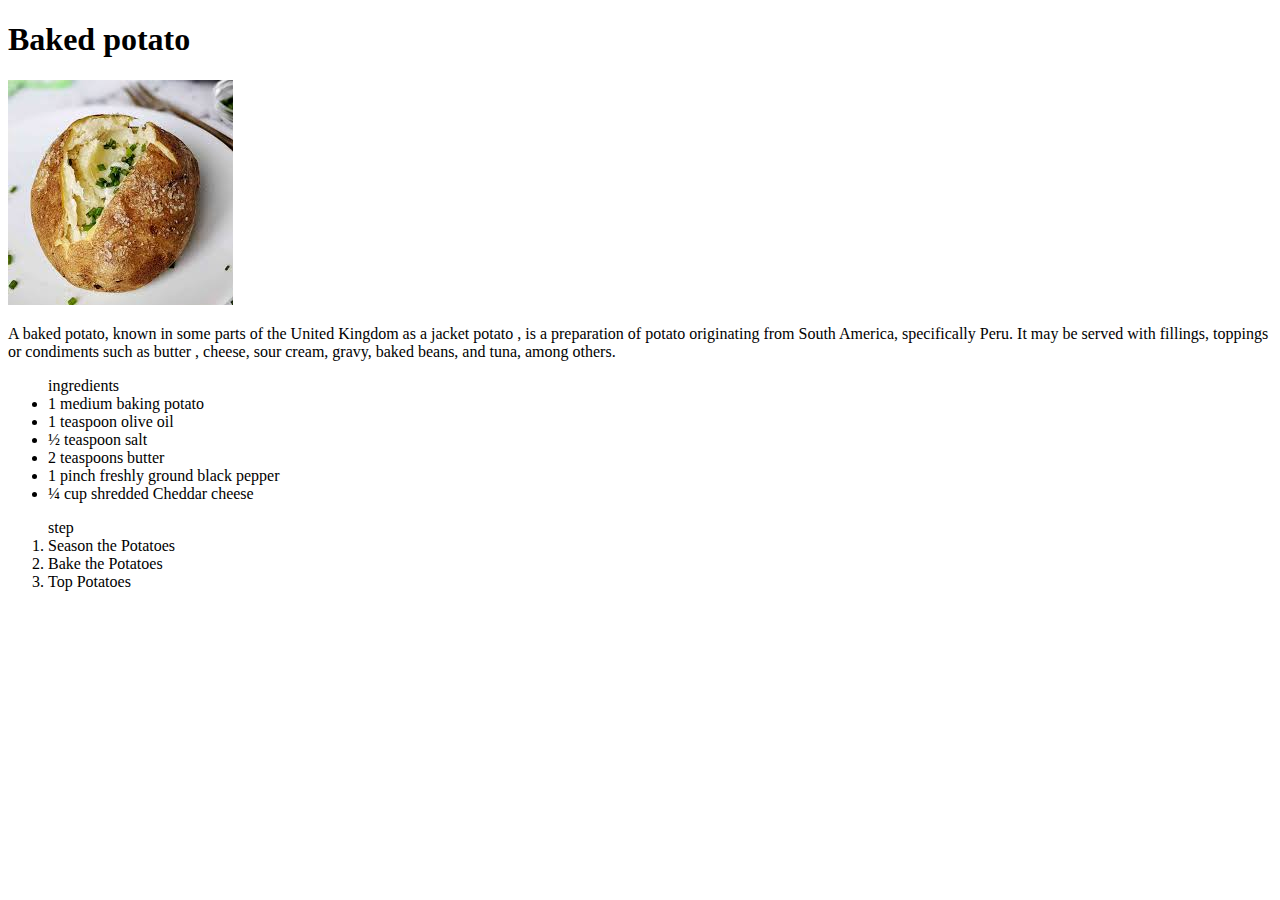
==== recipes/baked-potato.html @ e4146717 "<feat> Odin recipes" ====
<!DOCTYPE html>
    <html lang="en">
        <head>
            <meta charset="UTF-8">
            <title>Baked potato</title>
        </head>
        <body>
            <h1>Baked potato</h1>
            <img src="../baked-potato.jpeg" alt="Baked potato">
            <p>
                A baked potato, known in some parts of the United Kingdom as a jacket potato
                , is a preparation of potato originating from South America, specifically Peru. 
                It may be served with fillings, toppings or condiments such as butter
                , cheese, sour cream, gravy, baked beans, and tuna, among others. 
            </p>
            <ul> ingredients
                <li>1 medium baking potato</li>
                <li>1 teaspoon olive oil</li>
                <li>½ teaspoon salt</li>
                <li>2 teaspoons butter</li>
                <li>1 pinch freshly ground black pepper</li>
                <li>¼ cup shredded Cheddar cheese</li>
            </ul>
            <ol> step
                <li>Season the Potatoes</li>
                <li>Bake the Potatoes</li>
                <li>Top Potatoes</li>
            </ol>

        </body>
    </html>
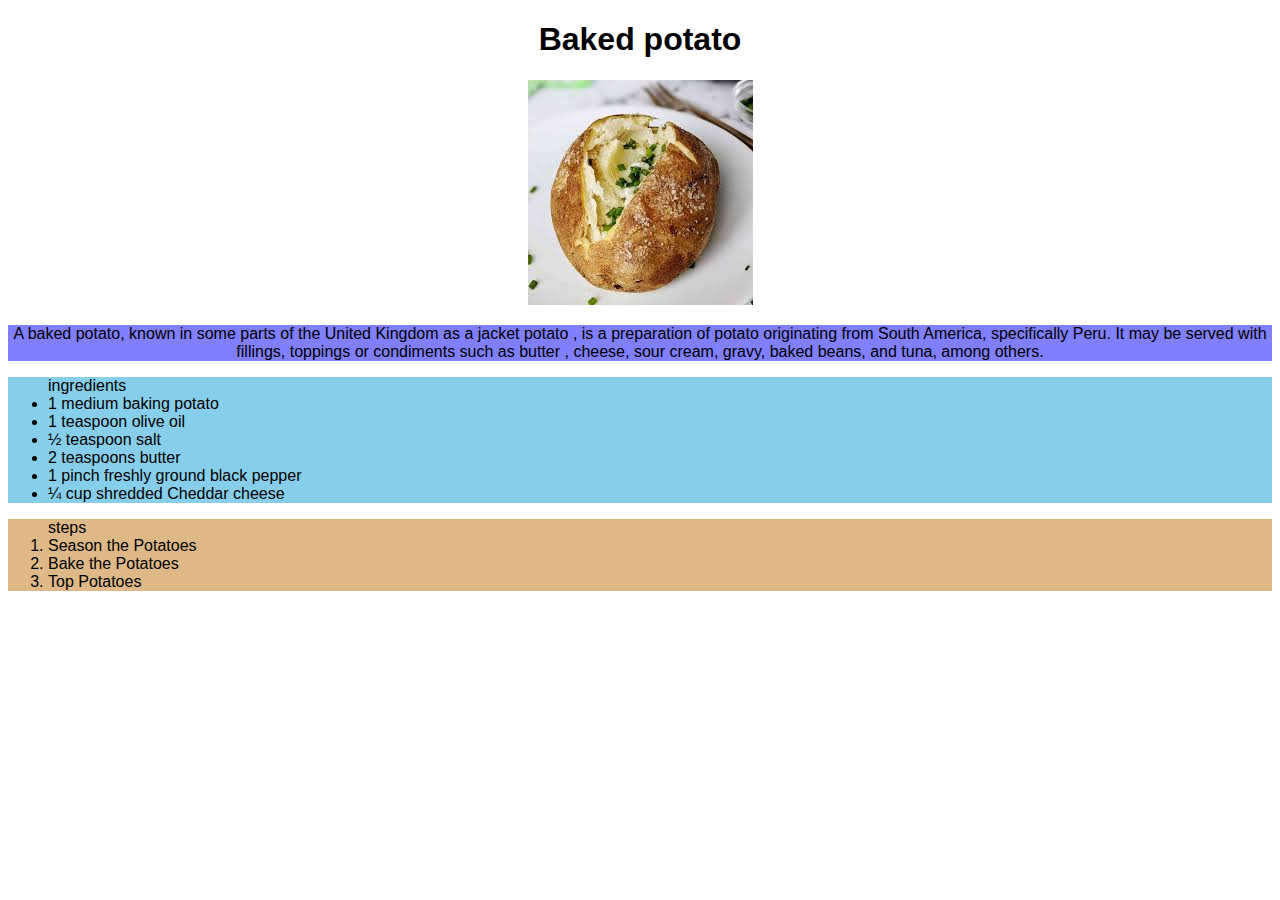
==== commit 79efaec0: "add some color to the pages" ====
--- a/recipes/baked-potato.html
+++ b/recipes/baked-potato.html
@@ -3,17 +3,18 @@
         <head>
             <meta charset="UTF-8">
             <title>Baked potato</title>
+            <link rel="stylesheet" href="../styles.css">
         </head>
         <body>
             <h1>Baked potato</h1>
             <img src="../baked-potato.jpeg" alt="Baked potato">
-            <p>
+            <p class="describe-food"> 
                 A baked potato, known in some parts of the United Kingdom as a jacket potato
                 , is a preparation of potato originating from South America, specifically Peru. 
                 It may be served with fillings, toppings or condiments such as butter
                 , cheese, sour cream, gravy, baked beans, and tuna, among others. 
             </p>
-            <ul> ingredients
+            <ul class="ingredients"> ingredients
                 <li>1 medium baking potato</li>
                 <li>1 teaspoon olive oil</li>
                 <li>½ teaspoon salt</li>
@@ -21,7 +22,7 @@
                 <li>1 pinch freshly ground black pepper</li>
                 <li>¼ cup shredded Cheddar cheese</li>
             </ul>
-            <ol> step
+            <ol class="steps"> steps
                 <li>Season the Potatoes</li>
                 <li>Bake the Potatoes</li>
                 <li>Top Potatoes</li>
--- a/styles.css
+++ b/styles.css
@@ -0,0 +1,40 @@
+* {
+    font-family: sans-serif, "Times New Roman", Times;
+    text-align: center;
+}
+
+.topic {
+    color:green;
+    background-color: azure;
+ }
+
+.list-of-recipes {
+    background-color:rgb(205, 74, 225);
+    font-size:40px;
+    font-weight: bold;
+}
+
+.recipe-name {
+    background-color: greenyellow;
+    font-size:30px;
+    font-weight: 100;
+}
+.describe-food {
+    background-color: rgb(127, 127, 255);
+}   
+
+.ingredients ,.ingredients li {
+    text-align:left;
+}
+
+.steps ,.steps li  {
+    text-align:left;
+}
+
+.ingredients {
+    background-color: skyblue;
+}
+
+.steps{
+    background-color: burlywood;
+}